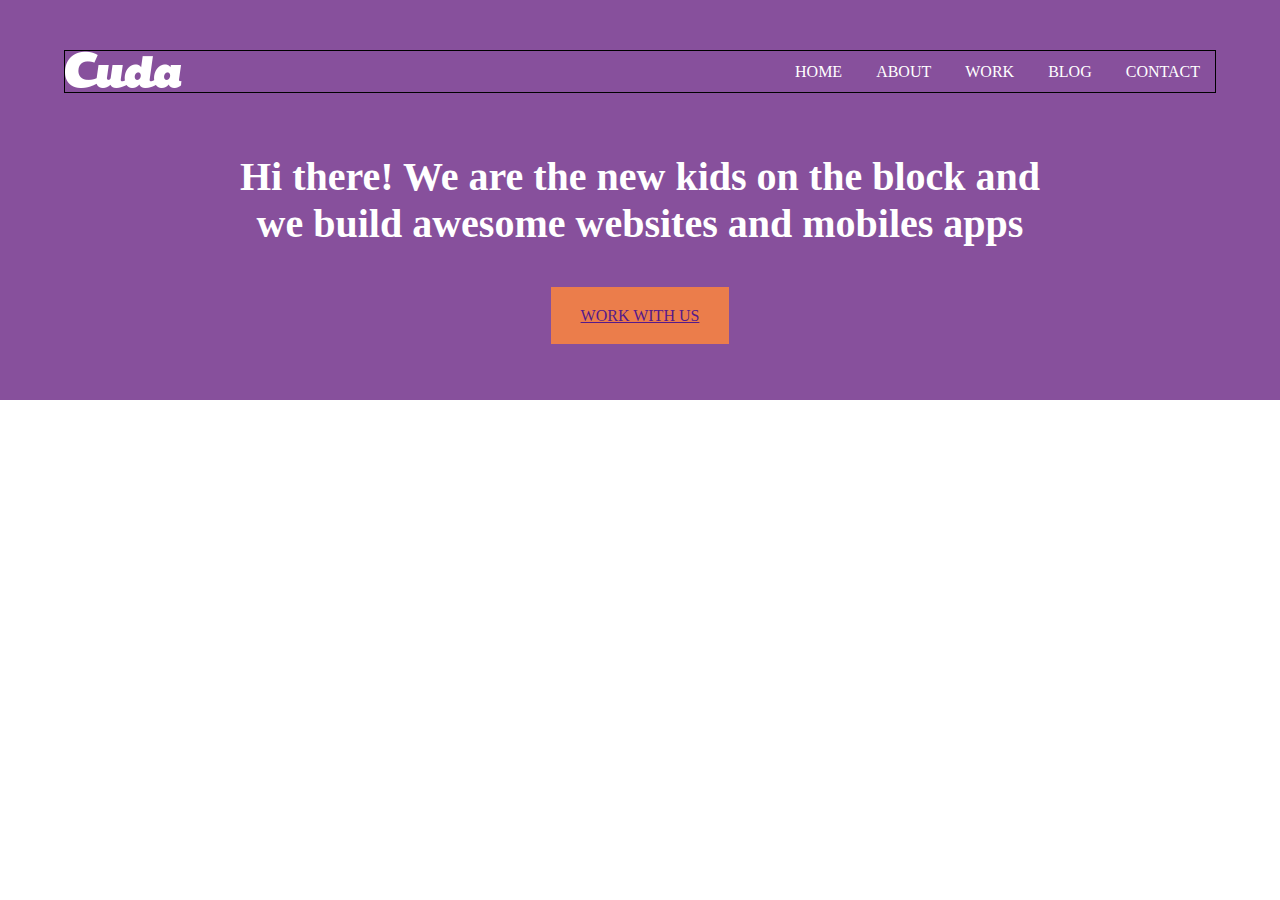
==== cuda/index.html @ 23f2382e "Add files via upload" ====
<!DOCTYPE html>
<html>
<head>
	<meta charset="utf-8">
	<title></title>
	<link rel="stylesheet" href="https://cdnjs.cloudflare.com/ajax/libs/font-awesome/5.15.4/css/all.min.css">
	<link rel="stylesheet" type="text/css" href="css/style.css">
</head>
<body>

						<!-- HEADER -->
   <header>
   	<div id="main_header">
   		<nav>
			<div>
				<a href=""><img src="img/logo.png"></a>
			</div>
			<div>
				<i class="fa fa-bars"></i>
			</div>
			<div id="menu">
				<a href="">HOME</a>
				<a href="">ABOUT</a>
				<a href="">WORK</a>
				<a href="">BLOG</a>
				<a href="">CONTACT</a>
			</div>
	   	</nav>
	   	<h3>Hi there! We are the new kids on the block and we build awesome websites and mobiles apps</h3>
	   	<p><a href="">WORK WITH US</a></p>
   	</div>
   </header>
</body>
</html>
---- cuda/css/style.css ----
*{
	margin: 0;
	padding: 0;
	box-sizing: border-box;
}

/*HEADER*/

header{
	background: #87509C;
	min-height: 400px;
}

#main_header{
	width: 90%;
	margin: 0 auto;
	padding-top: 50px;
	padding-bottom: 50px;
}

.fa-bars{
	display: none;
}

#main_header nav{
	display: flex;
	justify-content: space-between;
	align-items: center;
	border: 1px solid black;
}

#main_header #menu a{
	text-decoration: none;
	margin: auto 10px;
	color: #fff;
	padding: 5px;
}

#menu a:hover{
	background: rgba(0, 0, 0, 0.7);
	border-radius: 5px;
}

#main_header h3{
	width: 70%;
	text-align: center;
	margin: 60px auto;
	font-size: 40px;
	color: #fff;
}

#main_header p{
	text-align: center;
}

#main_header p a{
	background: #EB7D4B;
	padding: 20px 30px;
}
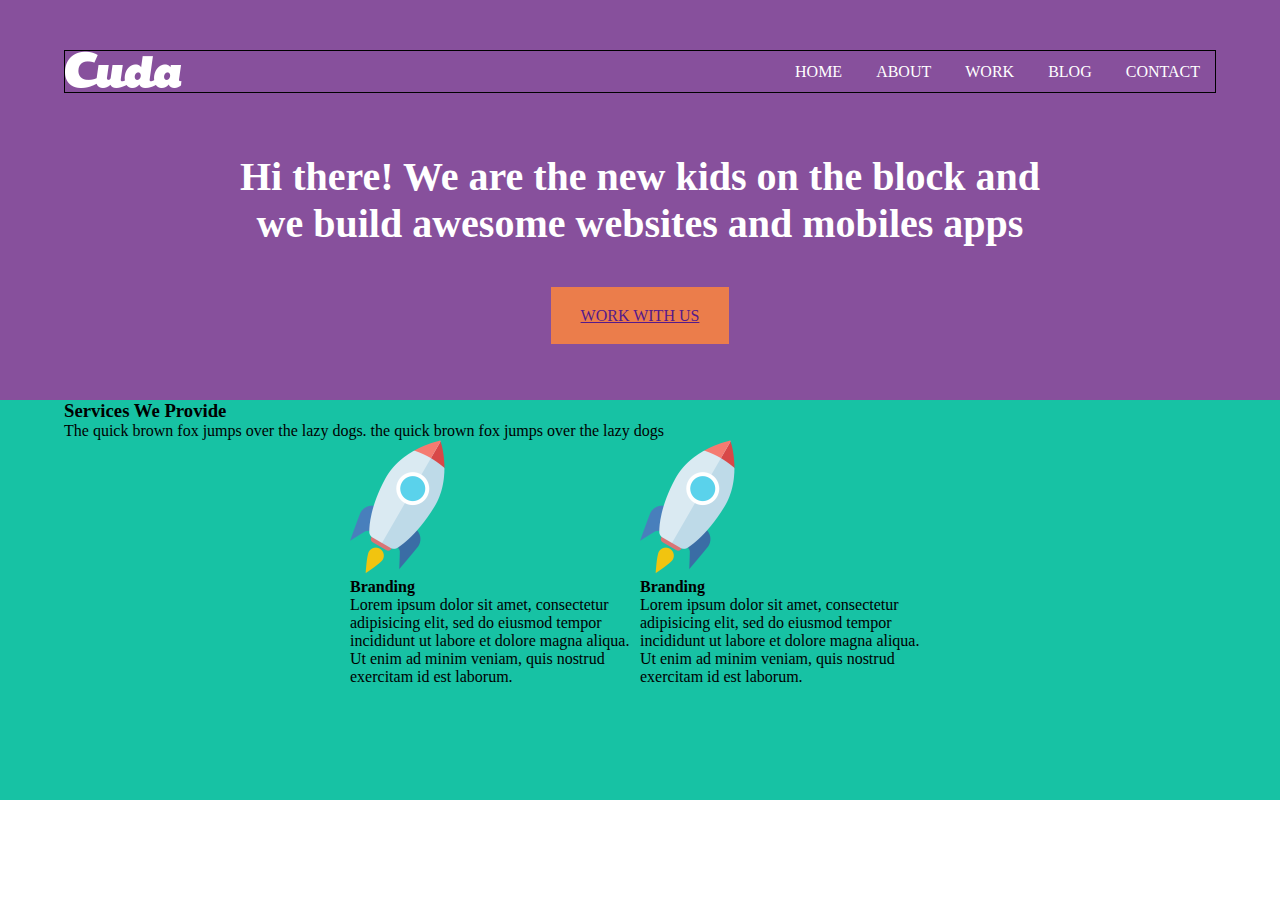
==== commit d3e20841: "Add files via upload" ====
--- a/cuda/index.html
+++ b/cuda/index.html
@@ -18,17 +18,49 @@
 			<div>
 				<i class="fa fa-bars"></i>
 			</div>
-			<div id="menu">
-				<a href="">HOME</a>
-				<a href="">ABOUT</a>
-				<a href="">WORK</a>
-				<a href="">BLOG</a>
-				<a href="">CONTACT</a>
+			<div class="menu">
+				<div id="menu_content">
+					<i class="fa fa-window-close" aria-hidden="true"></i>
+					<a href="">HOME</a>
+					<a href="">ABOUT</a>
+					<a href="">WORK</a>
+					<a href="">BLOG</a>
+					<a href="">CONTACT</a>
+				</div>
 			</div>
 	   	</nav>
 	   	<h3>Hi there! We are the new kids on the block and we build awesome websites and mobiles apps</h3>
 	   	<p><a href="">WORK WITH US</a></p>
    	</div>
    </header>
+
+   		<!-- SERVICS -->
+
+   <section id="service">
+   	<div id="services">
+   		<div id="services_content">
+   			<h3>Services We Provide</h3>
+   			<p id="bar"></p>
+   			<p>The quick brown fox jumps over the lazy dogs. the quick brown fox jumps over the lazy dogs</p>
+   			<div id="contents">
+   				<div id="item">
+   					<img src="img/rocket.png">
+   					<h4>Branding</h4>
+   					<p>Lorem ipsum dolor sit amet, consectetur adipisicing elit, sed do eiusmod
+   					tempor incididunt ut labore et dolore magna aliqua. Ut enim ad minim veniam,
+   					quis nostrud exercitam id est laborum.</p>
+   				</div>
+   				<div id="item">
+   					<img src="img/rocket.png">
+   					<h4>Branding</h4>
+   					<p>Lorem ipsum dolor sit amet, consectetur adipisicing elit, sed do eiusmod
+   					tempor incididunt ut labore et dolore magna aliqua. Ut enim ad minim veniam,
+   					quis nostrud exercitam id est laborum.</p>
+   				</div>
+   			</div>
+   		</div>
+   	</div>
+   </section>
+   <script type="text/javascript" src="js/app.js"></script>
 </body>
 </html>--- a/cuda/css/style.css
+++ b/cuda/css/style.css
@@ -29,14 +29,14 @@
 	border: 1px solid black;
 }
 
-#main_header #menu a{
+#main_header .menu a{
 	text-decoration: none;
 	margin: auto 10px;
 	color: #fff;
 	padding: 5px;
 }
 
-#menu a:hover{
+.menu a:hover{
 	background: rgba(0, 0, 0, 0.7);
 	border-radius: 5px;
 }
@@ -49,6 +49,10 @@
 	color: #fff;
 }
 
+.test{
+	left: 0%!important;
+}
+
 #main_header p{
 	text-align: center;
 }
@@ -58,7 +62,71 @@
 	padding: 20px 30px;
 }
 
+.fa-window-close{
+	color: #fff;
+	font-size: 35px;
+	display: none;
+}
+
+/*SERVICS*/
+#service{
+	background: #17C2A4;
+	min-height: 400px;
+}
+
+#service #services_content{
+	width: 90%;
+	margin: 0 auto;
+}
+
+#service #contents{
+	display: flex;
+	justify-content: center;
+}
+
+#service #item{
+	max-width: 290px;
+}
+
+/*MEDIA QUERY*/
+
+@media only screen and (max-width: 680px) {
+  .menu{
+  	position: absolute;
+  	display: flex;
+  	height: 100%;
+  	background: black;
+  	width: 100%;
+  	left: -100%;
+  	top: 0;
+  	bottom: 0;
+  	right: 0;
+  	transition: all .4s;
+  }
+
+  #menu_content{
+  	margin: auto;
+  	text-align: center;
+  }
+
+  .fa-bars{
+	display: block;
+	font-size: 45px;
+	color: #fff;
+	}
+
+	.fa-window-close{
+		display: block;
+	}
+
+  #menu_content a{
+  	display: block;
+  	margin: 18px!important;
+  	font-size: 30px;
+  }
+}
 
 
 
 
+
